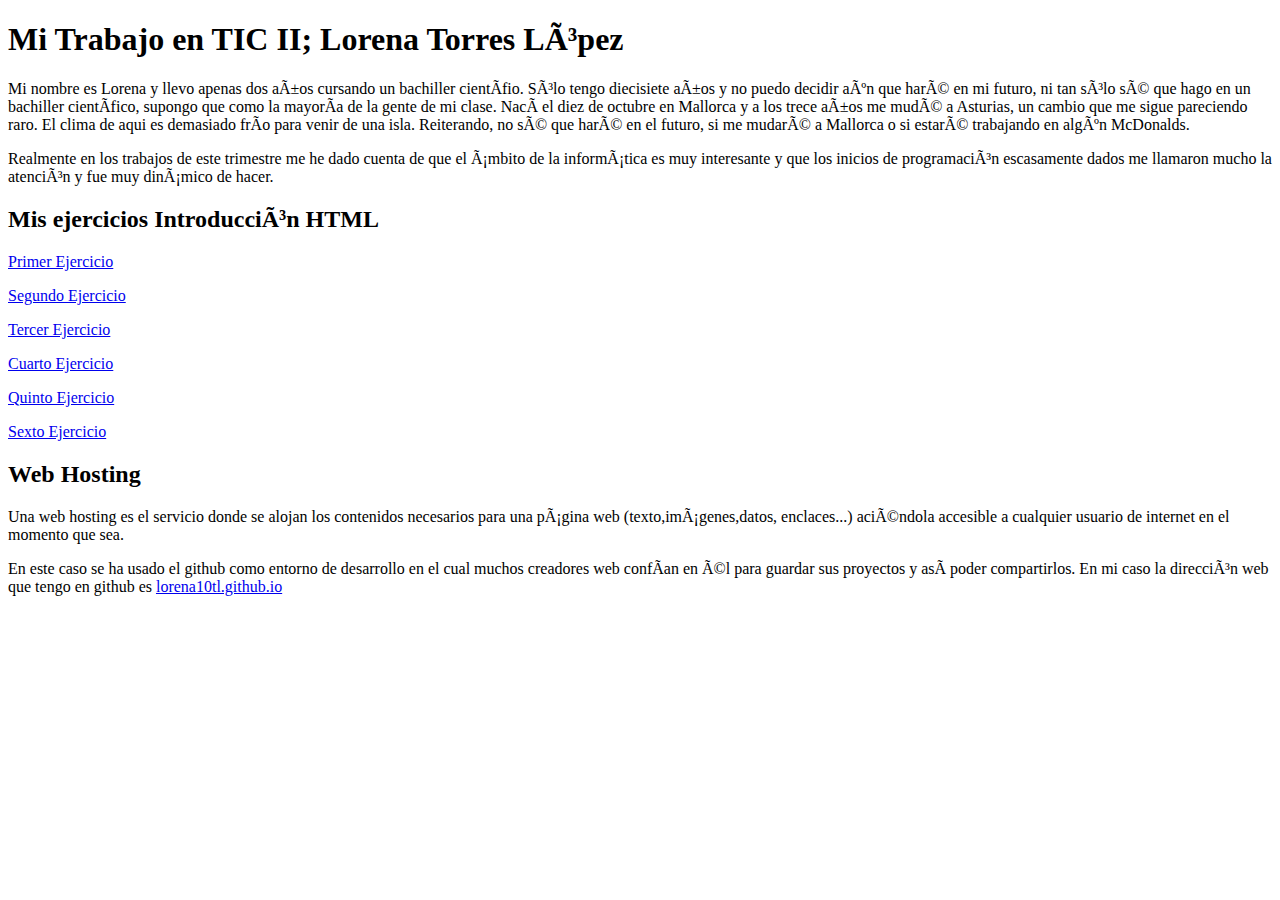
==== Ejercicios HTML/index.html @ 2ebb805c "Add files via upload" ====
<!DOCTYPE html>
<html>
<head>
<meta charset="uft-8">
<title>Mi HTML</title>


</head>

<body>
<h1>Mi Trabajo en TIC II; Lorena Torres López</h1>

<p> Mi nombre es Lorena y llevo apenas dos años cursando un bachiller científio. Sólo tengo diecisiete años y no puedo decidir aún que haré en mi futuro, ni tan sólo sé que hago en un bachiller científico, supongo que como la mayoría de la gente de mi clase. 
Nací el diez de octubre en Mallorca y a los trece años me mudé a Asturias, un cambio que me sigue pareciendo raro. El clima de aqui es demasiado frío para venir de una isla. Reiterando, no sé que haré en el futuro, si me mudaré a Mallorca o si estaré trabajando en algún McDonalds.</p>
<p>Realmente en los trabajos de este trimestre me he dado cuenta de que el ámbito de la informática es muy interesante y que los inicios de programación escasamente dados me llamaron mucho la atención y fue muy dinámico de hacer.</p>


<h2> Mis ejercicios Introducción HTML</h2>

<p><a href="file:///C:/Users/tllor/Desktop/Lorena/Acad%C3%A9mico/Bachiller/2%C2%BA%20Bachillerato/TIC%20II/Ejercicios/index.html"> Primer Ejercicio </a></p>

<p><a href="file:///C:/Users/tllor/Desktop/Lorena/Acad%C3%A9mico/Bachiller/2%C2%BA%20Bachillerato/TIC%20II/Ejercicios/html-ejer2-poema.html"> Segundo Ejercicio </a> </p>
<p><a href="file:///C:/Users/tllor/Desktop/Lorena/Acad%C3%A9mico/Bachiller/2%C2%BA%20Bachillerato/TIC%20II/Ejercicios/html-ejerc3-enfasis.html"> Tercer Ejercicio </a> </p>
<p> <a href="file:///C:/Users/tllor/Desktop/Lorena/Acad%C3%A9mico/Bachiller/2%C2%BA%20Bachillerato/TIC%20II/Ejercicios/html-ejer4-p%C3%A1rrafos.html"> Cuarto Ejercicio </a> </p>
<p> <a href="file:///C:/Users/tllor/Desktop/Lorena/Acad%C3%A9mico/Bachiller/2%C2%BA%20Bachillerato/TIC%20II/Ejercicios/html-ejerc6-img.html"> Quinto Ejercicio </a> </p>
<p> <a href="file:///C:/Users/tllor/Downloads/html-ejerc7-viaje%20(1).html"> Sexto Ejercicio </a> </p>


<h2>Web Hosting</h2>
<p>Una web hosting es el servicio donde se alojan los contenidos necesarios para una página web (texto,imágenes,datos, enclaces...) aciéndola accesible a cualquier usuario de internet en el momento que sea.</p>
<p>En este caso se ha usado el github como entorno de desarrollo en el cual muchos creadores web confían en él para guardar sus proyectos y así poder compartirlos. En mi caso la dirección web que tengo en github es <a href="http://lorena10tl.github.io"> lorena10tl.github.io</a> </p>


</body>



</html>
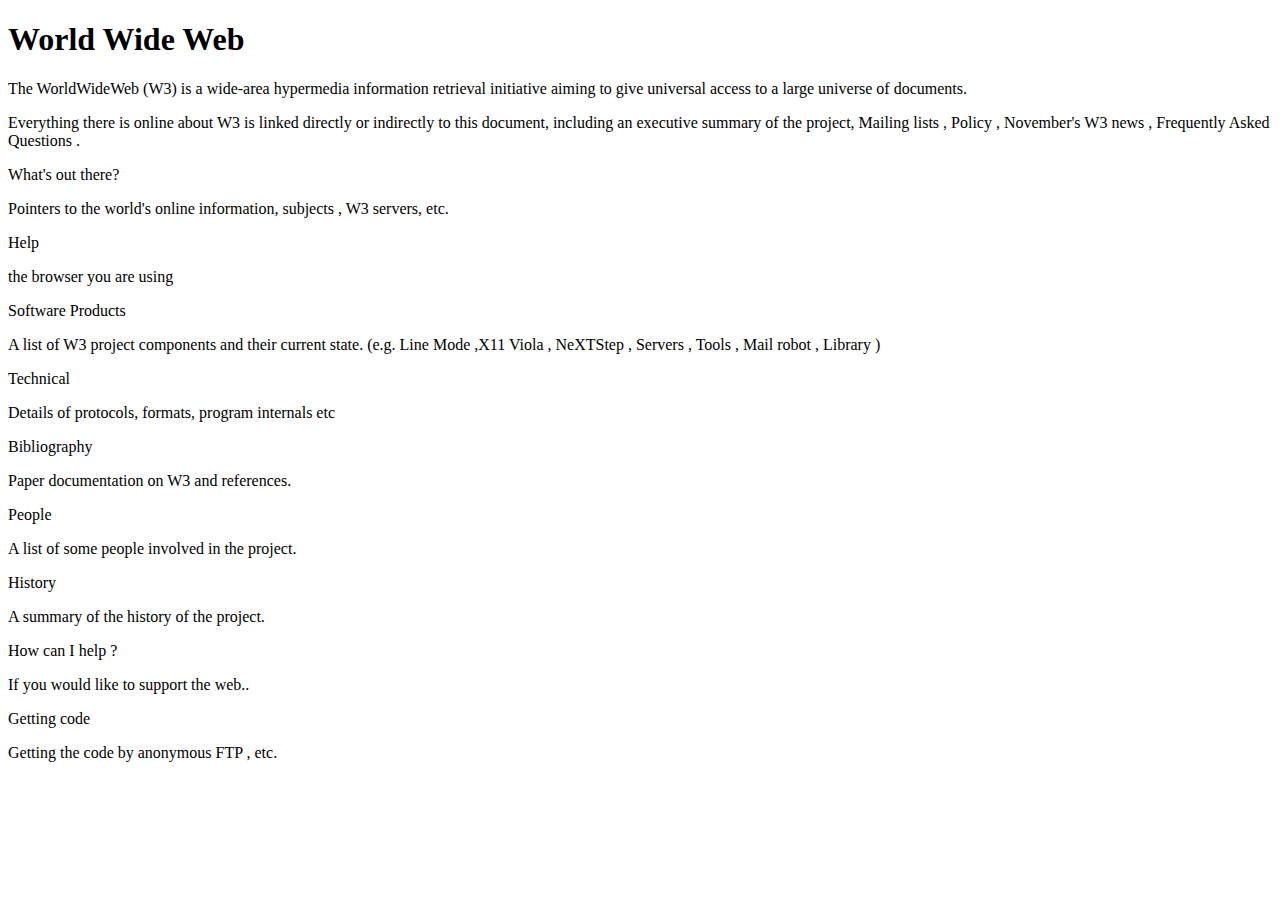
==== commit 2a251d1d: "Add files via upload" ====
--- a/Ejercicios HTML/index.html
+++ b/Ejercicios HTML/index.html
@@ -1,38 +1,54 @@
 <!DOCTYPE html>
 <html>
 <head>
+
 <meta charset="uft-8">
-<title>Mi HTML</title>
+<title>HTML</title>
+</head>
+<body>
+<h1>World Wide Web</h1>
 
+<p>The WorldWideWeb (W3) is a wide-area hypermedia information retrieval initiative aiming to give universal access to a large universe of documents. </p>
 
-</head>
+<p>Everything there is online about W3 is linked directly or indirectly to this document, including an executive summary of the project, Mailing lists , Policy , November's W3 news , Frequently Asked Questions .</p> 
 
-<body>
-<h1>Mi Trabajo en TIC II; Lorena Torres López</h1>
+  
 
-<p> Mi nombre es Lorena y llevo apenas dos años cursando un bachiller científio. Sólo tengo diecisiete años y no puedo decidir aún que haré en mi futuro, ni tan sólo sé que hago en un bachiller científico, supongo que como la mayoría de la gente de mi clase. 
-Nací el diez de octubre en Mallorca y a los trece años me mudé a Asturias, un cambio que me sigue pareciendo raro. El clima de aqui es demasiado frío para venir de una isla. Reiterando, no sé que haré en el futuro, si me mudaré a Mallorca o si estaré trabajando en algún McDonalds.</p>
-<p>Realmente en los trabajos de este trimestre me he dado cuenta de que el ámbito de la informática es muy interesante y que los inicios de programación escasamente dados me llamaron mucho la atención y fue muy dinámico de hacer.</p>
+<p>What's out there? </p>
 
+<p>Pointers to the world's online information, subjects , W3 servers, etc. </p>
+<p>Help </p>
 
-<h2> Mis ejercicios Introducción HTML</h2>
+<p>the browser you are using </p>
 
-<p><a href="file:///C:/Users/tllor/Desktop/Lorena/Acad%C3%A9mico/Bachiller/2%C2%BA%20Bachillerato/TIC%20II/Ejercicios/index.html"> Primer Ejercicio </a></p>
+<p>Software Products </p>
 
-<p><a href="file:///C:/Users/tllor/Desktop/Lorena/Acad%C3%A9mico/Bachiller/2%C2%BA%20Bachillerato/TIC%20II/Ejercicios/html-ejer2-poema.html"> Segundo Ejercicio </a> </p>
-<p><a href="file:///C:/Users/tllor/Desktop/Lorena/Acad%C3%A9mico/Bachiller/2%C2%BA%20Bachillerato/TIC%20II/Ejercicios/html-ejerc3-enfasis.html"> Tercer Ejercicio </a> </p>
-<p> <a href="file:///C:/Users/tllor/Desktop/Lorena/Acad%C3%A9mico/Bachiller/2%C2%BA%20Bachillerato/TIC%20II/Ejercicios/html-ejer4-p%C3%A1rrafos.html"> Cuarto Ejercicio </a> </p>
-<p> <a href="file:///C:/Users/tllor/Desktop/Lorena/Acad%C3%A9mico/Bachiller/2%C2%BA%20Bachillerato/TIC%20II/Ejercicios/html-ejerc6-img.html"> Quinto Ejercicio </a> </p>
-<p> <a href="file:///C:/Users/tllor/Downloads/html-ejerc7-viaje%20(1).html"> Sexto Ejercicio </a> </p>
+<p>A list of W3 project components and their current state. (e.g. Line Mode ,X11 Viola , NeXTStep , Servers , Tools , Mail robot , Library ) </p>
 
+<p>Technical </p>
 
-<h2>Web Hosting</h2>
-<p>Una web hosting es el servicio donde se alojan los contenidos necesarios para una página web (texto,imágenes,datos, enclaces...) aciéndola accesible a cualquier usuario de internet en el momento que sea.</p>
-<p>En este caso se ha usado el github como entorno de desarrollo en el cual muchos creadores web confían en él para guardar sus proyectos y así poder compartirlos. En mi caso la dirección web que tengo en github es <a href="http://lorena10tl.github.io"> lorena10tl.github.io</a> </p>
+<p>Details of protocols, formats, program internals etc </p>
 
+<p>Bibliography </p>
+
+<p>Paper documentation on W3 and references. </p>
+
+<p>People </p>
+
+<p>A list of some people involved in the project. </p>
+
+<p>History </p>
+
+<p>A summary of the history of the project. </p>
+
+<p>How can I help ? </p>
+
+<p>If you would like to support the web.. </p>
+
+<p>Getting code </p>
+
+<p>Getting the code by anonymous FTP , etc. </p>
 
 </body>
 
-
-
 </html>